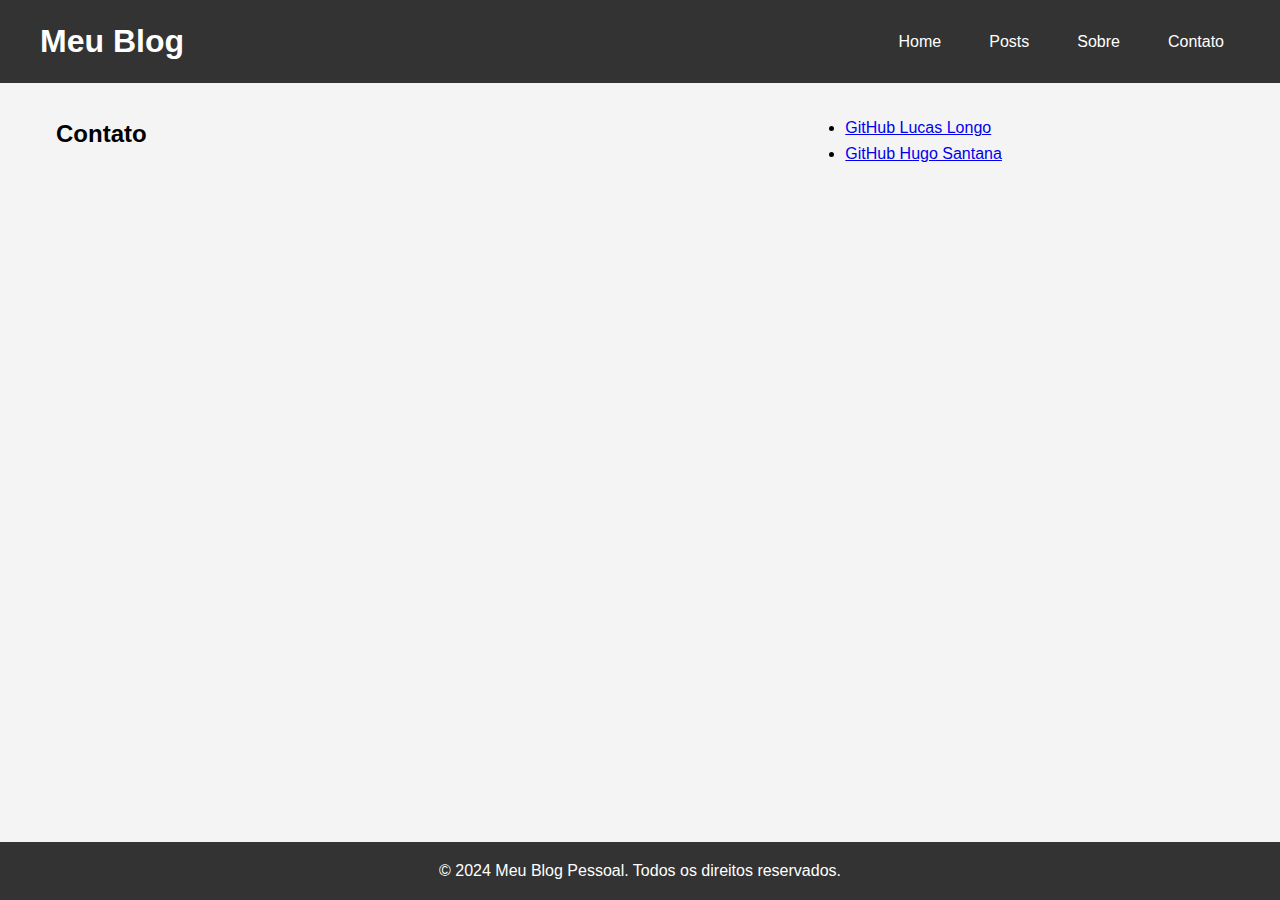
==== contato.html @ 4425f0ba "update blog sections" ====
<!doctype html>
<html lang="pt-br">
  <head>
    <meta charset="UTF-8" />
    <meta name="viewport" content="width=device-width, initial-scale=1.0" />
    <title>Contato - Meu Blog Pessoal</title>
    <link rel="stylesheet" href="styles.css" />
  </head>
  <body>
    <header>
      <nav>
        <h1>Meu Blog</h1>
        <ul>
          <li><a href="index.html">Home</a></li>
          <li><a href="posts.html">Posts</a></li>
          <li><a href="sobre.html">Sobre</a></li>
          <li><a href="contato.html">Contato</a></li>
        </ul>
      </nav>
    </header>

    <main>
      <h2>Contato</h2>
      <ul>
        <li>
          <a href="https://github.com/nsllongo" target="_blank"
            >GitHub Lucas Longo</a
          >
        </li>
        <li>
          <a href="https://github.com/hmigl" target="_blank"
            >GitHub Hugo Santana</a
          >
        </li>
      </ul>
    </main>

    <footer>
      <p>&copy; 2024 Meu Blog Pessoal. Todos os direitos reservados.</p>
    </footer>
  </body>
</html>
---- styles.css ----
* {
  margin: 0;
  padding: 0;
  box-sizing: border-box;
}

body {
  font-family: Arial, sans-serif;
  line-height: 1.6;
  background-color: #f4f4f4;
}

header {
  background-color: #333;
  color: white;
  padding: 1rem;
}

nav ul {
  display: flex;
  list-style: none;
  justify-content: center;
  gap: 1rem;
}

nav {
  display: flex;
  justify-content: space-between;
  align-items: center;
  max-width: 1200px;
  margin: 0 auto;
}

nav ul li a {
  color: white;
  text-decoration: none;
  padding: 0.5rem 1rem;
}

nav ul li a:hover {
  background-color: #555;
  border-radius: 3px;
}

main {
  max-width: 1200px;
  margin: 2rem auto;
  display: grid;
  grid-template-columns: 2fr 1fr;
  gap: 2rem;
  padding: 0 1rem;
}

.post {
  background-color: white;
  padding: 1.5rem;
  margin-bottom: 1.5rem;
  border-radius: 5px;
  box-shadow: 0 2px 5px rgba(0, 0, 0, 0.1);
}

.data {
  color: #666;
  font-size: 0.9rem;
}

.btn-ler-mais {
  background-color: #333;
  color: white;
  border: none;
  padding: 0.5rem 1rem;
  border-radius: 3px;
  cursor: pointer;
  margin-top: 1rem;
}

.btn-ler-mais:hover {
  background-color: #555;
}

.perfil {
  background-color: white;
  padding: 1.5rem;
  border-radius: 5px;
  box-shadow: 0 2px 5px rgba(0, 0, 0, 0.1);
}

.perfil img {
  width: 100%;
  border-radius: 50%;
  margin-bottom: 1rem;
}

footer {
  background-color: #333;
  color: white;
  text-align: center;
  padding: 1rem;
  position: fixed;
  bottom: 0;
  width: 100%;
}

@media (max-width: 768px) {
  main {
    grid-template-columns: 1fr;
  }

  nav {
    flex-direction: column;
    text-align: center;
  }

  nav ul {
    margin-top: 1rem;
    flex-direction: column;
  }

  nav ul li {
    margin: 0.5rem 0;
  }
}

.post p {
  overflow: hidden;
  transition: max-height 0.3s ease-out;
}

.novo-post-form {
  background-color: white;
  padding: 1.5rem;
  margin-bottom: 1.5rem;
  border-radius: 5px;
  box-shadow: 0 2px 5px rgba(0, 0, 0, 0.1);
}

.novo-post-form input,
.novo-post-form textarea {
  width: 100%;
  padding: 0.5rem;
  margin-bottom: 1rem;
  border: 1px solid #ddd;
  border-radius: 3px;
}

.novo-post-form textarea {
  height: 100px;
  resize: vertical;
}

.btn-criar-post {
  background-color: #4caf50;
  color: white;
  border: none;
  padding: 0.5rem 1rem;
  border-radius: 3px;
  cursor: pointer;
}

.btn-criar-post:hover {
  background-color: #45a049;
}
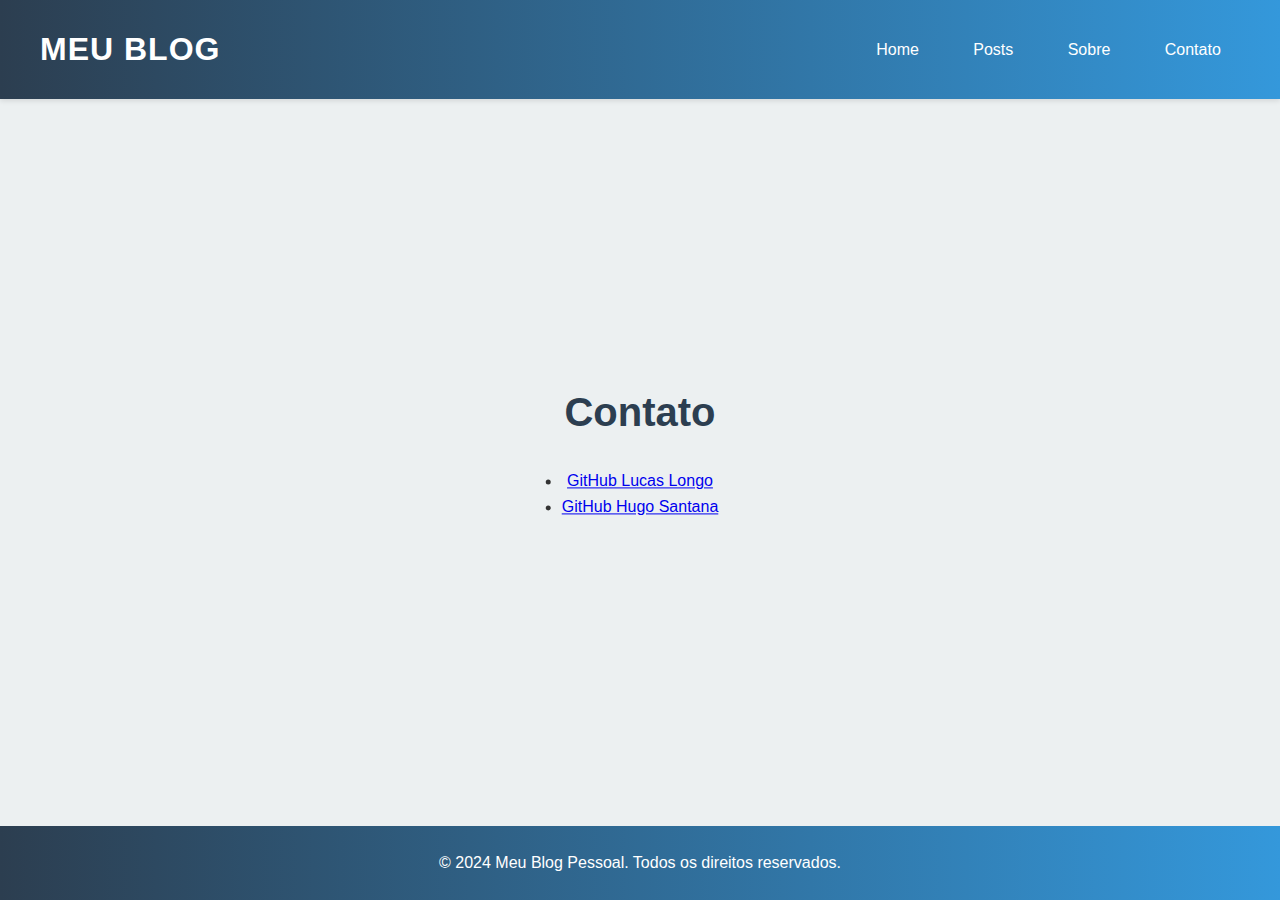
==== commit 5c6f5da4: "Merge branch 'main' of https://github.com/nsllongo/trabalhosisweb into new-css" ====
--- a/contato.html
+++ b/contato.html
@@ -20,6 +20,7 @@
     </header>
 
     <main>
+      <div class="contato">
       <h2>Contato</h2>
       <ul>
         <li>
@@ -33,6 +34,7 @@
           >
         </li>
       </ul>
+      </div>
     </main>
 
     <footer>
--- a/styles.css
+++ b/styles.css
@@ -4,23 +4,31 @@
   box-sizing: border-box;
 }
 
+:root {
+  --primary-color: #2c3e50;
+  --secondary-color: #3498db;
+  --accent-color: #e74c3c;
+  --text-color: #333;
+  --light-bg: #ecf0f1;
+  --white: #ffffff;
+}
+
 body {
-  font-family: Arial, sans-serif;
+  font-family: 'Segoe UI', Tahoma, Geneva, Verdana, sans-serif;
   line-height: 1.6;
-  background-color: #f4f4f4;
+  background-color: var(--light-bg);
+  display: flex;
+  flex-direction: column;
+  min-height: 100vh;
+  margin: 0;
+  color: var(--text-color);
 }
 
 header {
-  background-color: #333;
-  color: white;
-  padding: 1rem;
-}
-
-nav ul {
-  display: flex;
-  list-style: none;
-  justify-content: center;
-  gap: 1rem;
+  background: linear-gradient(to right, var(--primary-color), var(--secondary-color));
+  color: var(--white);
+  padding: 1.5rem;
+  box-shadow: 0 2px 5px rgba(0, 0, 0, 0.1);
 }
 
 nav {
@@ -31,81 +39,188 @@
   margin: 0 auto;
 }
 
+nav h1 {
+  font-size: 2rem;
+  font-weight: 700;
+  text-transform: uppercase;
+  letter-spacing: 1px;
+}
+
+nav ul {
+  display: flex;
+  list-style: none;
+  gap: 1rem;
+}
+
 nav ul li a {
-  color: white;
+  color: var(--white);
   text-decoration: none;
-  padding: 0.5rem 1rem;
+  padding: 0.7rem 1.2rem;
+  border-radius: 25px;
+  transition: all 0.3s ease;
+  font-weight: 500;
 }
 
 nav ul li a:hover {
-  background-color: #555;
-  border-radius: 3px;
+  background-color: rgba(255, 255, 255, 0.2);
+  transform: translateY(-2px);
 }
 
 main {
+  flex: 1;
   max-width: 1200px;
   margin: 2rem auto;
+  padding: 0 2rem;
   display: grid;
-  grid-template-columns: 2fr 1fr;
+  grid-template-columns: 2fr 1fr;  /* 2/3 para posts, 1/3 para formulário */
   gap: 2rem;
-  padding: 0 1rem;
+}
+
+.posts-container {
+  overflow-y: auto;
+  max-height: 80vh;  /* Altura máxima com scroll */
+  padding-right: 1rem;
+}
+
+.posts-container::-webkit-scrollbar {
+  width: 8px;
+}
+
+.posts-container::-webkit-scrollbar-track {
+  background: var(--light-bg);
+  border-radius: 4px;
+}
+
+.posts-container::-webkit-scrollbar-thumb {
+  background: var(--secondary-color);
+  border-radius: 4px;
+}
+
+.sidebar {
+  position: sticky;
+  top: 2rem;
+  height: fit-content;
+}
+
+.novo-post-form {
+  position: sticky;
+  top: 2rem;
+}
+
+main h2 {
+  color: var(--primary-color);
+  font-size: 2.5rem;
+  margin-bottom: 1.5rem;
+  text-align: center;
+}
+
+main p {
+  font-size: 1.1rem;
+  color: var(--text-color);
+  line-height: 1.8;
+  margin-bottom: 1.5rem;
 }
 
 .post {
-  background-color: white;
+  background-color: var(--white);
+  padding: 2rem;
+  margin-bottom: 2rem;
+  border-radius: 10px;
+  box-shadow: 0 4px 6px rgba(0, 0, 0, 0.1);
+  transition: transform 0.3s ease;
+}
+
+.post:hover {
+  transform: translateY(-5px);
+}
+
+.post h2 {
+  color: var(--primary-color);
+  font-size: 1.8rem;
+  margin-bottom: 1rem;
+}
+
+.data {
+  color: var(--secondary-color);
+  font-size: 0.9rem;
+  font-weight: 500;
+  margin-bottom: 1rem;
+  display: block;
+}
+
+.btn-ler-mais {
+  background-color: var(--secondary-color);
+  color: var(--white);
+  border: none;
+  padding: 0.8rem 1.5rem;
+  border-radius: 25px;
+  cursor: pointer;
+  font-weight: 600;
+  transition: all 0.3s ease;
+}
+
+.btn-ler-mais:hover {
+  background-color: var(--primary-color);
+  transform: scale(1.05);
+}
+
+.novo-post-form {
+  background-color: var(--white);
+  padding: 2rem;
+  margin-bottom: 2rem;
+  border-radius: 10px;
+  box-shadow: 0 4px 6px rgba(0, 0, 0, 0.1);
+}
+
+.novo-post-form h3 {
+  color: var(--primary-color);
+  margin-bottom: 1.5rem;
+  font-size: 1.5rem;
+}
+
+.novo-post-form input,
+.novo-post-form textarea {
+  width: 100%;
+  padding: 1rem;
+  margin-bottom: 1rem;
+  border: 2px solid #e0e0e0;
+  border-radius: 8px;
+  font-size: 1rem;
+  transition: border-color 0.3s ease;
+}
+
+.novo-post-form input:focus,
+.novo-post-form textarea:focus {
+  outline: none;
+  border-color: var(--secondary-color);
+}
+
+.btn-criar-post {
+  background-color: var(--accent-color);
+  color: var(--white);
+  border: none;
+  padding: 0.8rem 1.5rem;
+  border-radius: 25px;
+  cursor: pointer;
+  font-weight: 600;
+  transition: all 0.3s ease;
+}
+
+.btn-criar-post:hover {
+  background-color: #c0392b;
+  transform: scale(1.05);
+}
+
+footer {
+  background: linear-gradient(to right, var(--primary-color), var(--secondary-color));
+  color: var(--white);
+  text-align: center;
   padding: 1.5rem;
-  margin-bottom: 1.5rem;
-  border-radius: 5px;
-  box-shadow: 0 2px 5px rgba(0, 0, 0, 0.1);
-}
-
-.data {
-  color: #666;
-  font-size: 0.9rem;
-}
-
-.btn-ler-mais {
-  background-color: #333;
-  color: white;
-  border: none;
-  padding: 0.5rem 1rem;
-  border-radius: 3px;
-  cursor: pointer;
-  margin-top: 1rem;
-}
-
-.btn-ler-mais:hover {
-  background-color: #555;
-}
-
-.perfil {
-  background-color: white;
-  padding: 1.5rem;
-  border-radius: 5px;
-  box-shadow: 0 2px 5px rgba(0, 0, 0, 0.1);
-}
-
-.perfil img {
-  width: 100%;
-  border-radius: 50%;
-  margin-bottom: 1rem;
-}
-
-footer {
-  background-color: #333;
-  color: white;
-  text-align: center;
-  padding: 1rem;
-  position: fixed;
-  bottom: 0;
-  width: 100%;
-}
-
+  margin-top: 2rem;
+}
+
+/* Responsividade */
 @media (max-width: 768px) {
-  main {
-    grid-template-columns: 1fr;
-  }
-
   nav {
     flex-direction: column;
     text-align: center;
@@ -119,44 +234,58 @@
   nav ul li {
     margin: 0.5rem 0;
   }
-}
-
-.post p {
-  overflow: hidden;
-  transition: max-height 0.3s ease-out;
-}
-
-.novo-post-form {
-  background-color: white;
-  padding: 1.5rem;
-  margin-bottom: 1.5rem;
-  border-radius: 5px;
-  box-shadow: 0 2px 5px rgba(0, 0, 0, 0.1);
-}
-
-.novo-post-form input,
-.novo-post-form textarea {
-  width: 100%;
-  padding: 0.5rem;
-  margin-bottom: 1rem;
-  border: 1px solid #ddd;
-  border-radius: 3px;
-}
-
-.novo-post-form textarea {
-  height: 100px;
-  resize: vertical;
-}
-
-.btn-criar-post {
-  background-color: #4caf50;
-  color: white;
-  border: none;
-  padding: 0.5rem 1rem;
-  border-radius: 3px;
-  cursor: pointer;
-}
-
-.btn-criar-post:hover {
-  background-color: #45a049;
-}
+
+  main {
+    grid-template-columns: 1fr;  /* Uma coluna em telas menores */
+    padding: 0 1rem;
+  }
+
+  .posts-container {
+    max-height: none;
+    overflow-y: visible;
+    padding-right: 0;
+  }
+
+  .sidebar {
+    position: static;
+  }
+
+  .post {
+    padding: 1.5rem;
+  }
+}
+
+.titulo-descricao {
+  position: absolute;
+  top: 50%;
+  left: 50%;
+  transform: translate(-50%, -50%);
+  text-align: center;
+  max-width: 600px;
+}
+.titulo-descricao h2 {
+  margin-bottom: 10px; 
+}
+
+.titulo-descricao p {
+  font-size: 18px;
+  color: #666;}
+
+.sobre {
+  position: absolute;
+  top: 50%;
+  left: 50%;
+  transform: translate(-50%, -50%);
+  text-align: center;
+  max-width: 600px;
+}
+
+.contato {
+  position: absolute;
+  top: 50%;
+  left: 50%;
+  transform: translate(-50%, -50%);
+  text-align: center;
+  max-width: 600px;
+}
+
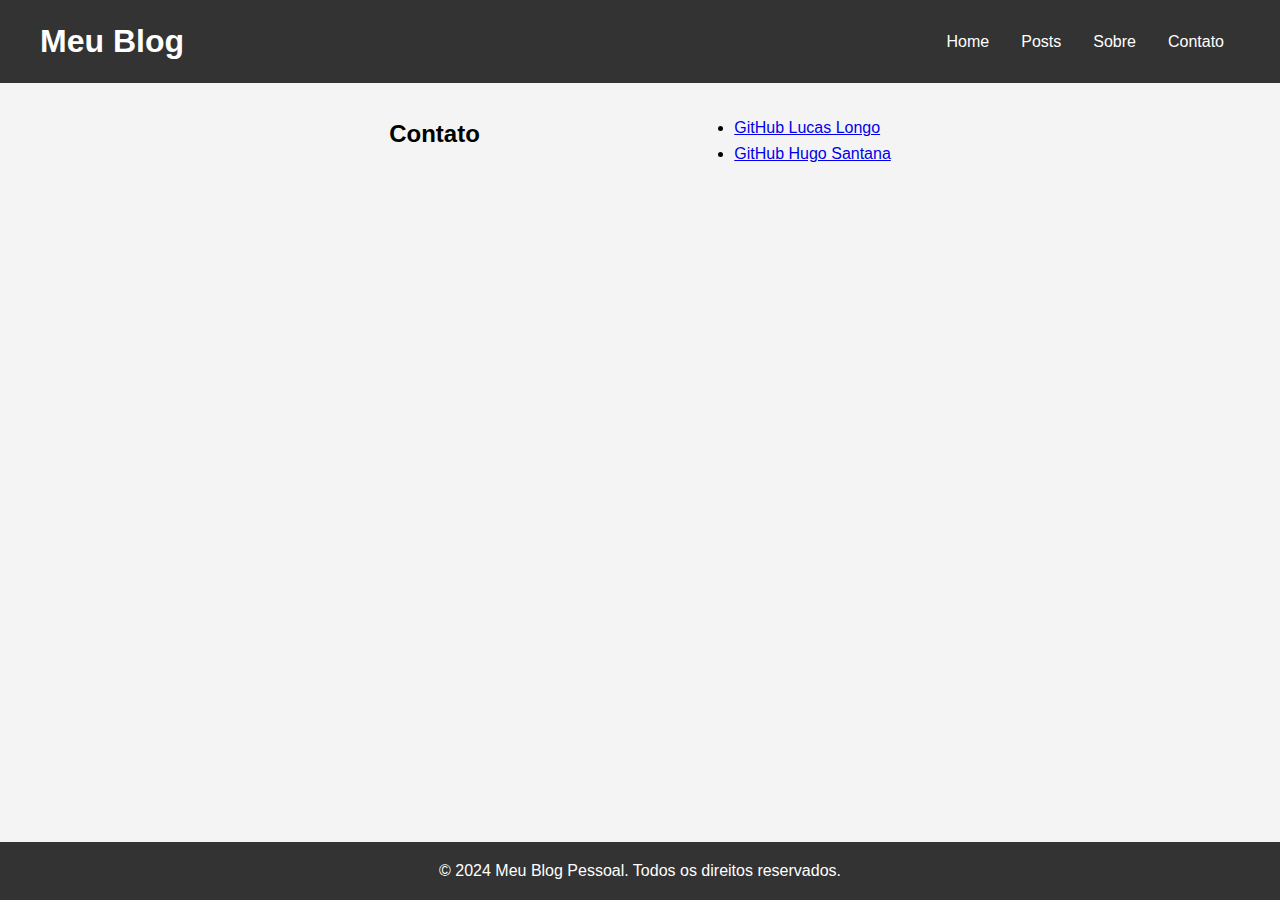
==== commit af9d27b8: "Revert "New css"" ====
--- a/contato.html
+++ b/contato.html
@@ -20,7 +20,6 @@
     </header>
 
     <main>
-      <div class="contato">
       <h2>Contato</h2>
       <ul>
         <li>
@@ -34,7 +33,6 @@
           >
         </li>
       </ul>
-      </div>
     </main>
 
     <footer>
--- a/styles.css
+++ b/styles.css
@@ -4,31 +4,20 @@
   box-sizing: border-box;
 }
 
-:root {
-  --primary-color: #2c3e50;
-  --secondary-color: #3498db;
-  --accent-color: #e74c3c;
-  --text-color: #333;
-  --light-bg: #ecf0f1;
-  --white: #ffffff;
-}
-
 body {
-  font-family: 'Segoe UI', Tahoma, Geneva, Verdana, sans-serif;
+  font-family: Arial, sans-serif;
   line-height: 1.6;
-  background-color: var(--light-bg);
+  background-color: #f4f4f4;
   display: flex;
   flex-direction: column;
   min-height: 100vh;
   margin: 0;
-  color: var(--text-color);
 }
 
 header {
-  background: linear-gradient(to right, var(--primary-color), var(--secondary-color));
-  color: var(--white);
-  padding: 1.5rem;
-  box-shadow: 0 2px 5px rgba(0, 0, 0, 0.1);
+  background-color: #333;
+  color: white;
+  padding: 1rem;
 }
 
 nav {
@@ -39,253 +28,136 @@
   margin: 0 auto;
 }
 
-nav h1 {
-  font-size: 2rem;
-  font-weight: 700;
-  text-transform: uppercase;
-  letter-spacing: 1px;
-}
-
 nav ul {
   display: flex;
   list-style: none;
-  gap: 1rem;
 }
 
 nav ul li a {
-  color: var(--white);
+  color: white;
   text-decoration: none;
-  padding: 0.7rem 1.2rem;
-  border-radius: 25px;
-  transition: all 0.3s ease;
-  font-weight: 500;
+  padding: 0.5rem 1rem;
 }
 
 nav ul li a:hover {
-  background-color: rgba(255, 255, 255, 0.2);
-  transform: translateY(-2px);
+  background-color: #555;
+  border-radius: 3px;
 }
 
 main {
   flex: 1;
   max-width: 1200px;
   margin: 2rem auto;
-  padding: 0 2rem;
   display: grid;
-  grid-template-columns: 2fr 1fr;  /* 2/3 para posts, 1/3 para formulário */
+  grid-template-columns: 2fr 1fr;
   gap: 2rem;
+  padding: 0 1rem;
 }
 
-.posts-container {
+#posts {
+  max-height: 400px;
   overflow-y: auto;
-  max-height: 80vh;  /* Altura máxima com scroll */
-  padding-right: 1rem;
-}
-
-.posts-container::-webkit-scrollbar {
-  width: 8px;
-}
-
-.posts-container::-webkit-scrollbar-track {
-  background: var(--light-bg);
+  padding: 1rem;
+  border: 1px solid #ddd;
+  background-color: #f9f9f9;
   border-radius: 4px;
 }
 
-.posts-container::-webkit-scrollbar-thumb {
-  background: var(--secondary-color);
-  border-radius: 4px;
+.post {
+  background-color: white;
+  padding: 1.5rem;
+  margin-bottom: 1.5rem;
+  border-radius: 5px;
+  box-shadow: 0 2px 5px rgba(0, 0, 0, 0.1);
 }
 
-.sidebar {
-  position: sticky;
-  top: 2rem;
-  height: fit-content;
+.post p {
+  max-height: 100px;
+  overflow: hidden;
+  transition: max-height 0.3s ease-out;
+}
+
+.post p.expandido {
+  max-height: 1000px;
+  overflow: visible;
+}
+
+.data {
+  color: #666;
+  font-size: 0.9rem;
+}
+
+/* Botões */
+.btn-ler-mais {
+  background-color: #333;
+  color: white;
+  border: none;
+  padding: 0.5rem 1rem;
+  border-radius: 3px;
+  cursor: pointer;
+  margin-top: 1rem;
+}
+
+.btn-ler-mais:hover {
+  background-color: #555;
+}
+
+.btn-criar-post {
+  background-color: #4caf50;
+  color: white;
+  border: none;
+  padding: 0.5rem 1rem;
+  border-radius: 3px;
+  cursor: pointer;
+}
+
+.btn-criar-post:hover {
+  background-color: #45a049;
+}
+
+.perfil {
+  background-color: white;
+  padding: 1.5rem;
+  border-radius: 5px;
+  box-shadow: 0 2px 5px rgba(0, 0, 0, 0.1);
+}
+
+.perfil img {
+  width: 100%;
+  border-radius: 50%;
+  margin-bottom: 1rem;
+}
+
+footer {
+  background-color: #333;
+  color: white;
+  text-align: center;
+  padding: 1rem;
+  position: relative;
+  bottom: 0;
+  width: 100%;
 }
 
 .novo-post-form {
-  position: sticky;
-  top: 2rem;
-}
-
-main h2 {
-  color: var(--primary-color);
-  font-size: 2.5rem;
+  background-color: white;
+  padding: 1.5rem;
   margin-bottom: 1.5rem;
-  text-align: center;
-}
-
-main p {
-  font-size: 1.1rem;
-  color: var(--text-color);
-  line-height: 1.8;
-  margin-bottom: 1.5rem;
-}
-
-.post {
-  background-color: var(--white);
-  padding: 2rem;
-  margin-bottom: 2rem;
-  border-radius: 10px;
-  box-shadow: 0 4px 6px rgba(0, 0, 0, 0.1);
-  transition: transform 0.3s ease;
-}
-
-.post:hover {
-  transform: translateY(-5px);
-}
-
-.post h2 {
-  color: var(--primary-color);
-  font-size: 1.8rem;
-  margin-bottom: 1rem;
-}
-
-.data {
-  color: var(--secondary-color);
-  font-size: 0.9rem;
-  font-weight: 500;
-  margin-bottom: 1rem;
-  display: block;
-}
-
-.btn-ler-mais {
-  background-color: var(--secondary-color);
-  color: var(--white);
-  border: none;
-  padding: 0.8rem 1.5rem;
-  border-radius: 25px;
-  cursor: pointer;
-  font-weight: 600;
-  transition: all 0.3s ease;
-}
-
-.btn-ler-mais:hover {
-  background-color: var(--primary-color);
-  transform: scale(1.05);
-}
-
-.novo-post-form {
-  background-color: var(--white);
-  padding: 2rem;
-  margin-bottom: 2rem;
-  border-radius: 10px;
-  box-shadow: 0 4px 6px rgba(0, 0, 0, 0.1);
-}
-
-.novo-post-form h3 {
-  color: var(--primary-color);
-  margin-bottom: 1.5rem;
-  font-size: 1.5rem;
+  border-radius: 5px;
+  box-shadow: 0 2px 5px rgba(0, 0, 0, 0.1);
 }
 
 .novo-post-form input,
 .novo-post-form textarea {
   width: 100%;
-  padding: 1rem;
+  padding: 0.5rem;
   margin-bottom: 1rem;
-  border: 2px solid #e0e0e0;
-  border-radius: 8px;
-  font-size: 1rem;
-  transition: border-color 0.3s ease;
+  border: 1px solid #ddd;
+  border-radius: 3px;
 }
 
-.novo-post-form input:focus,
-.novo-post-form textarea:focus {
-  outline: none;
-  border-color: var(--secondary-color);
+.novo-post-form textarea {
+  max-width: 100%;
+  max-height: 150px;
+  overflow-y: auto;
+  resize: vertical;
 }
-
-.btn-criar-post {
-  background-color: var(--accent-color);
-  color: var(--white);
-  border: none;
-  padding: 0.8rem 1.5rem;
-  border-radius: 25px;
-  cursor: pointer;
-  font-weight: 600;
-  transition: all 0.3s ease;
-}
-
-.btn-criar-post:hover {
-  background-color: #c0392b;
-  transform: scale(1.05);
-}
-
-footer {
-  background: linear-gradient(to right, var(--primary-color), var(--secondary-color));
-  color: var(--white);
-  text-align: center;
-  padding: 1.5rem;
-  margin-top: 2rem;
-}
-
-/* Responsividade */
-@media (max-width: 768px) {
-  nav {
-    flex-direction: column;
-    text-align: center;
-  }
-
-  nav ul {
-    margin-top: 1rem;
-    flex-direction: column;
-  }
-
-  nav ul li {
-    margin: 0.5rem 0;
-  }
-
-  main {
-    grid-template-columns: 1fr;  /* Uma coluna em telas menores */
-    padding: 0 1rem;
-  }
-
-  .posts-container {
-    max-height: none;
-    overflow-y: visible;
-    padding-right: 0;
-  }
-
-  .sidebar {
-    position: static;
-  }
-
-  .post {
-    padding: 1.5rem;
-  }
-}
-
-.titulo-descricao {
-  position: absolute;
-  top: 50%;
-  left: 50%;
-  transform: translate(-50%, -50%);
-  text-align: center;
-  max-width: 600px;
-}
-.titulo-descricao h2 {
-  margin-bottom: 10px; 
-}
-
-.titulo-descricao p {
-  font-size: 18px;
-  color: #666;}
-
-.sobre {
-  position: absolute;
-  top: 50%;
-  left: 50%;
-  transform: translate(-50%, -50%);
-  text-align: center;
-  max-width: 600px;
-}
-
-.contato {
-  position: absolute;
-  top: 50%;
-  left: 50%;
-  transform: translate(-50%, -50%);
-  text-align: center;
-  max-width: 600px;
-}
-
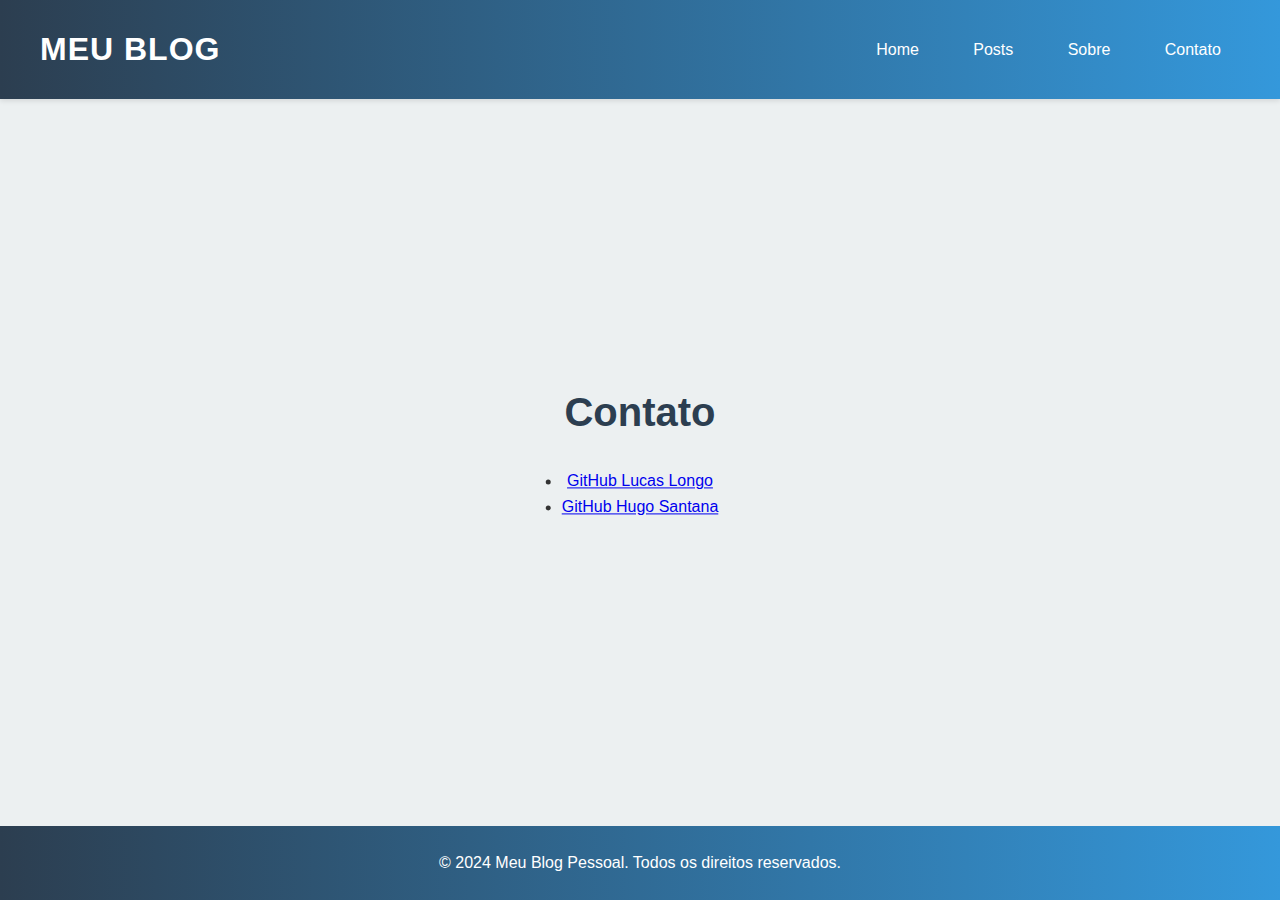
==== commit 2fb1b5aa: "css + html" ====
--- a/contato.html
+++ b/contato.html
@@ -20,6 +20,7 @@
     </header>
 
     <main>
+      <div class="contato">
       <h2>Contato</h2>
       <ul>
         <li>
@@ -33,10 +34,11 @@
           >
         </li>
       </ul>
+      </div>
     </main>
 
     <footer>
-      <p>&copy; 2024 Meu Blog Pessoal. Todos os direitos reservados.</p>
+      <p>&copy; 2024 Meu Blog Pessoal. Todos os direitos reservados. </p>
     </footer>
   </body>
 </html>
--- a/styles.css
+++ b/styles.css
@@ -4,20 +4,31 @@
   box-sizing: border-box;
 }
 
+:root {
+  --primary-color: #2c3e50;
+  --secondary-color: #3498db;
+  --accent-color: #e74c3c;
+  --text-color: #333;
+  --light-bg: #ecf0f1;
+  --white: #ffffff;
+}
+
 body {
-  font-family: Arial, sans-serif;
+  font-family: 'Segoe UI', Tahoma, Geneva, Verdana, sans-serif;
   line-height: 1.6;
-  background-color: #f4f4f4;
+  background-color: var(--light-bg);
   display: flex;
   flex-direction: column;
   min-height: 100vh;
   margin: 0;
+  color: var(--text-color);
 }
 
 header {
-  background-color: #333;
-  color: white;
-  padding: 1rem;
+  background: linear-gradient(to right, var(--primary-color), var(--secondary-color));
+  color: var(--white);
+  padding: 1.5rem;
+  box-shadow: 0 2px 5px rgba(0, 0, 0, 0.1);
 }
 
 nav {
@@ -28,136 +39,253 @@
   margin: 0 auto;
 }
 
+nav h1 {
+  font-size: 2rem;
+  font-weight: 700;
+  text-transform: uppercase;
+  letter-spacing: 1px;
+}
+
 nav ul {
   display: flex;
   list-style: none;
+  gap: 1rem;
 }
 
 nav ul li a {
-  color: white;
+  color: var(--white);
   text-decoration: none;
-  padding: 0.5rem 1rem;
+  padding: 0.7rem 1.2rem;
+  border-radius: 25px;
+  transition: all 0.3s ease;
+  font-weight: 500;
 }
 
 nav ul li a:hover {
-  background-color: #555;
-  border-radius: 3px;
+  background-color: rgba(255, 255, 255, 0.2);
+  transform: translateY(-2px);
 }
 
 main {
   flex: 1;
   max-width: 1200px;
   margin: 2rem auto;
+  padding: 0 2rem;
   display: grid;
-  grid-template-columns: 2fr 1fr;
+  grid-template-columns: 2fr 1fr;  /* 2/3 para posts, 1/3 para formulário */
   gap: 2rem;
-  padding: 0 1rem;
-}
-
-#posts {
-  max-height: 400px;
+}
+
+.posts-container {
   overflow-y: auto;
-  padding: 1rem;
-  border: 1px solid #ddd;
-  background-color: #f9f9f9;
+  max-height: 80vh;  /* Altura máxima com scroll */
+  padding-right: 1rem;
+}
+
+.posts-container::-webkit-scrollbar {
+  width: 8px;
+}
+
+.posts-container::-webkit-scrollbar-track {
+  background: var(--light-bg);
   border-radius: 4px;
 }
 
+.posts-container::-webkit-scrollbar-thumb {
+  background: var(--secondary-color);
+  border-radius: 4px;
+}
+
+.sidebar {
+  position: sticky;
+  top: 2rem;
+  height: fit-content;
+}
+
+.novo-post-form {
+  position: sticky;
+  top: 2rem;
+}
+
+main h2 {
+  color: var(--primary-color);
+  font-size: 2.5rem;
+  margin-bottom: 1.5rem;
+  text-align: center;
+}
+
+main p {
+  font-size: 1.1rem;
+  color: var(--text-color);
+  line-height: 1.8;
+  margin-bottom: 1.5rem;
+}
+
 .post {
-  background-color: white;
-  padding: 1.5rem;
+  background-color: var(--white);
+  padding: 2rem;
+  margin-bottom: 2rem;
+  border-radius: 10px;
+  box-shadow: 0 4px 6px rgba(0, 0, 0, 0.1);
+  transition: transform 0.3s ease;
+}
+
+.post:hover {
+  transform: translateY(-5px);
+}
+
+.post h2 {
+  color: var(--primary-color);
+  font-size: 1.8rem;
+  margin-bottom: 1rem;
+}
+
+.data {
+  color: var(--secondary-color);
+  font-size: 0.9rem;
+  font-weight: 500;
+  margin-bottom: 1rem;
+  display: block;
+}
+
+.btn-ler-mais {
+  background-color: var(--secondary-color);
+  color: var(--white);
+  border: none;
+  padding: 0.8rem 1.5rem;
+  border-radius: 25px;
+  cursor: pointer;
+  font-weight: 600;
+  transition: all 0.3s ease;
+}
+
+.btn-ler-mais:hover {
+  background-color: var(--primary-color);
+  transform: scale(1.05);
+}
+
+.novo-post-form {
+  background-color: var(--white);
+  padding: 2rem;
+  margin-bottom: 2rem;
+  border-radius: 10px;
+  box-shadow: 0 4px 6px rgba(0, 0, 0, 0.1);
+}
+
+.novo-post-form h3 {
+  color: var(--primary-color);
   margin-bottom: 1.5rem;
-  border-radius: 5px;
-  box-shadow: 0 2px 5px rgba(0, 0, 0, 0.1);
-}
-
-.post p {
-  max-height: 100px;
-  overflow: hidden;
-  transition: max-height 0.3s ease-out;
-}
-
-.post p.expandido {
-  max-height: 1000px;
-  overflow: visible;
-}
-
-.data {
-  color: #666;
-  font-size: 0.9rem;
-}
-
-/* Botões */
-.btn-ler-mais {
-  background-color: #333;
-  color: white;
-  border: none;
-  padding: 0.5rem 1rem;
-  border-radius: 3px;
-  cursor: pointer;
-  margin-top: 1rem;
-}
-
-.btn-ler-mais:hover {
-  background-color: #555;
-}
-
-.btn-criar-post {
-  background-color: #4caf50;
-  color: white;
-  border: none;
-  padding: 0.5rem 1rem;
-  border-radius: 3px;
-  cursor: pointer;
-}
-
-.btn-criar-post:hover {
-  background-color: #45a049;
-}
-
-.perfil {
-  background-color: white;
-  padding: 1.5rem;
-  border-radius: 5px;
-  box-shadow: 0 2px 5px rgba(0, 0, 0, 0.1);
-}
-
-.perfil img {
-  width: 100%;
-  border-radius: 50%;
-  margin-bottom: 1rem;
-}
-
-footer {
-  background-color: #333;
-  color: white;
-  text-align: center;
-  padding: 1rem;
-  position: relative;
-  bottom: 0;
-  width: 100%;
-}
-
-.novo-post-form {
-  background-color: white;
-  padding: 1.5rem;
-  margin-bottom: 1.5rem;
-  border-radius: 5px;
-  box-shadow: 0 2px 5px rgba(0, 0, 0, 0.1);
+  font-size: 1.5rem;
 }
 
 .novo-post-form input,
 .novo-post-form textarea {
   width: 100%;
-  padding: 0.5rem;
+  padding: 1rem;
   margin-bottom: 1rem;
-  border: 1px solid #ddd;
-  border-radius: 3px;
-}
-
-.novo-post-form textarea {
-  max-width: 100%;
-  max-height: 150px;
-  overflow-y: auto;
-  resize: vertical;
-}
+  border: 2px solid #e0e0e0;
+  border-radius: 8px;
+  font-size: 1rem;
+  transition: border-color 0.3s ease;
+}
+
+.novo-post-form input:focus,
+.novo-post-form textarea:focus {
+  outline: none;
+  border-color: var(--secondary-color);
+}
+
+.btn-criar-post {
+  background-color: var(--accent-color);
+  color: var(--white);
+  border: none;
+  padding: 0.8rem 1.5rem;
+  border-radius: 25px;
+  cursor: pointer;
+  font-weight: 600;
+  transition: all 0.3s ease;
+}
+
+.btn-criar-post:hover {
+  background-color: #c0392b;
+  transform: scale(1.05);
+}
+
+footer {
+  background: linear-gradient(to right, var(--primary-color), var(--secondary-color));
+  color: var(--white);
+  text-align: center;
+  padding: 1.5rem;
+  margin-top: 2rem;
+}
+
+/* Responsividade */
+@media (max-width: 768px) {
+  nav {
+    flex-direction: column;
+    text-align: center;
+  }
+
+  nav ul {
+    margin-top: 1rem;
+    flex-direction: column;
+  }
+
+  nav ul li {
+    margin: 0.5rem 0;
+  }
+
+  main {
+    grid-template-columns: 1fr;  /* Uma coluna em telas menores */
+    padding: 0 1rem;
+  }
+
+  .posts-container {
+    max-height: none;
+    overflow-y: visible;
+    padding-right: 0;
+  }
+
+  .sidebar {
+    position: static;
+  }
+
+  .post {
+    padding: 1.5rem;
+  }
+}
+
+.titulo-descricao {
+  position: absolute;
+  top: 50%;
+  left: 50%;
+  transform: translate(-50%, -50%);
+  text-align: center;
+  max-width: 600px;
+}
+.titulo-descricao h2 {
+  margin-bottom: 10px; 
+}
+
+.titulo-descricao p {
+  font-size: 18px;
+  color: #666;}
+
+.sobre {
+  position: absolute;
+  top: 50%;
+  left: 50%;
+  transform: translate(-50%, -50%);
+  text-align: center;
+  max-width: 600px;
+}
+
+.contato {
+  position: absolute;
+  top: 50%;
+  left: 50%;
+  transform: translate(-50%, -50%);
+  text-align: center;
+  max-width: 599px;
+}
+
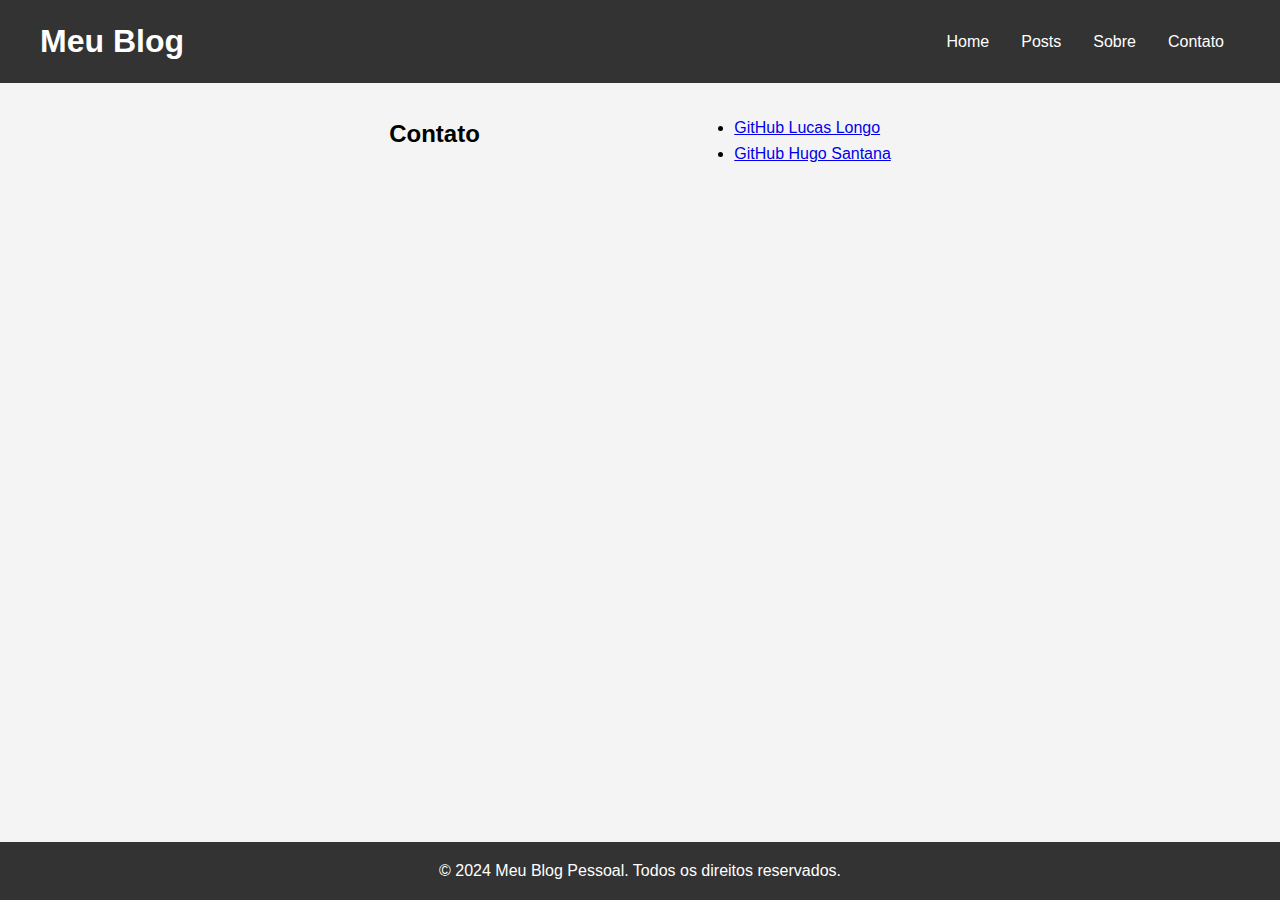
==== commit 7e3ff6fa: "Merge branch 'main' into only-css" ====
--- a/contato.html
+++ b/contato.html
@@ -20,7 +20,6 @@
     </header>
 
     <main>
-      <div class="contato">
       <h2>Contato</h2>
       <ul>
         <li>
@@ -34,7 +33,6 @@
           >
         </li>
       </ul>
-      </div>
     </main>
 
     <footer>
--- a/styles.css
+++ b/styles.css
@@ -4,31 +4,20 @@
   box-sizing: border-box;
 }
 
-:root {
-  --primary-color: #2c3e50;
-  --secondary-color: #3498db;
-  --accent-color: #e74c3c;
-  --text-color: #333;
-  --light-bg: #ecf0f1;
-  --white: #ffffff;
-}
-
 body {
-  font-family: 'Segoe UI', Tahoma, Geneva, Verdana, sans-serif;
+  font-family: Arial, sans-serif;
   line-height: 1.6;
-  background-color: var(--light-bg);
+  background-color: #f4f4f4;
   display: flex;
   flex-direction: column;
   min-height: 100vh;
   margin: 0;
-  color: var(--text-color);
 }
 
 header {
-  background: linear-gradient(to right, var(--primary-color), var(--secondary-color));
-  color: var(--white);
-  padding: 1.5rem;
-  box-shadow: 0 2px 5px rgba(0, 0, 0, 0.1);
+  background-color: #333;
+  color: white;
+  padding: 1rem;
 }
 
 nav {
@@ -39,46 +28,36 @@
   margin: 0 auto;
 }
 
-nav h1 {
-  font-size: 2rem;
-  font-weight: 700;
-  text-transform: uppercase;
-  letter-spacing: 1px;
-}
-
 nav ul {
   display: flex;
   list-style: none;
-  gap: 1rem;
 }
 
 nav ul li a {
-  color: var(--white);
+  color: white;
   text-decoration: none;
-  padding: 0.7rem 1.2rem;
-  border-radius: 25px;
-  transition: all 0.3s ease;
-  font-weight: 500;
+  padding: 0.5rem 1rem;
 }
 
 nav ul li a:hover {
-  background-color: rgba(255, 255, 255, 0.2);
-  transform: translateY(-2px);
+  background-color: #555;
+  border-radius: 3px;
 }
 
 main {
   flex: 1;
   max-width: 1200px;
   margin: 2rem auto;
-  padding: 0 2rem;
   display: grid;
-  grid-template-columns: 2fr 1fr;  /* 2/3 para posts, 1/3 para formulário */
+  grid-template-columns: 2fr 1fr; 
   gap: 2rem;
-}
-
-.posts-container {
+  padding: 0 1rem;
+}
+
+#posts {
+  max-height: 400px;
   overflow-y: auto;
-  max-height: 80vh;  /* Altura máxima com scroll */
+  max-height: 80vh; 
   padding-right: 1rem;
 }
 
@@ -96,130 +75,65 @@
   border-radius: 4px;
 }
 
-.sidebar {
-  position: sticky;
-  top: 2rem;
-  height: fit-content;
-}
-
-.novo-post-form {
-  position: sticky;
-  top: 2rem;
-}
-
-main h2 {
-  color: var(--primary-color);
-  font-size: 2.5rem;
+.post {
+  background-color: white;
+  padding: 1.5rem;
   margin-bottom: 1.5rem;
-  text-align: center;
-}
-
-main p {
-  font-size: 1.1rem;
-  color: var(--text-color);
-  line-height: 1.8;
-  margin-bottom: 1.5rem;
-}
-
-.post {
-  background-color: var(--white);
-  padding: 2rem;
-  margin-bottom: 2rem;
-  border-radius: 10px;
-  box-shadow: 0 4px 6px rgba(0, 0, 0, 0.1);
-  transition: transform 0.3s ease;
-}
-
-.post:hover {
-  transform: translateY(-5px);
-}
-
-.post h2 {
-  color: var(--primary-color);
-  font-size: 1.8rem;
-  margin-bottom: 1rem;
+  border-radius: 5px;
+  box-shadow: 0 2px 5px rgba(0, 0, 0, 0.1);
+}
+
+.post p {
+  max-height: 100px;
+  overflow: hidden;
+  transition: max-height 0.3s ease-out;
+}
+
+.post p.expandido {
+  max-height: 1000px;
+  overflow: visible;
 }
 
 .data {
-  color: var(--secondary-color);
+  color: #666;
   font-size: 0.9rem;
-  font-weight: 500;
-  margin-bottom: 1rem;
-  display: block;
-}
-
+}
+
+/* Botões */
 .btn-ler-mais {
-  background-color: var(--secondary-color);
-  color: var(--white);
+  background-color: #333;
+  color: white;
   border: none;
-  padding: 0.8rem 1.5rem;
-  border-radius: 25px;
+  padding: 0.5rem 1rem;
+  border-radius: 3px;
   cursor: pointer;
-  font-weight: 600;
-  transition: all 0.3s ease;
+  margin-top: 1rem;
 }
 
 .btn-ler-mais:hover {
-  background-color: var(--primary-color);
-  transform: scale(1.05);
-}
-
-.novo-post-form {
-  background-color: var(--white);
-  padding: 2rem;
-  margin-bottom: 2rem;
-  border-radius: 10px;
-  box-shadow: 0 4px 6px rgba(0, 0, 0, 0.1);
-}
-
-.novo-post-form h3 {
-  color: var(--primary-color);
-  margin-bottom: 1.5rem;
-  font-size: 1.5rem;
-}
-
-.novo-post-form input,
-.novo-post-form textarea {
-  width: 100%;
-  padding: 1rem;
-  margin-bottom: 1rem;
-  border: 2px solid #e0e0e0;
-  border-radius: 8px;
-  font-size: 1rem;
-  transition: border-color 0.3s ease;
-}
-
-.novo-post-form input:focus,
-.novo-post-form textarea:focus {
-  outline: none;
-  border-color: var(--secondary-color);
+  background-color: #555;
 }
 
 .btn-criar-post {
-  background-color: var(--accent-color);
-  color: var(--white);
+  background-color: #4caf50;
+  color: white;
   border: none;
-  padding: 0.8rem 1.5rem;
-  border-radius: 25px;
+  padding: 0.5rem 1rem;
+  border-radius: 3px;
   cursor: pointer;
-  font-weight: 600;
-  transition: all 0.3s ease;
 }
 
 .btn-criar-post:hover {
-  background-color: #c0392b;
-  transform: scale(1.05);
-}
-
-footer {
-  background: linear-gradient(to right, var(--primary-color), var(--secondary-color));
-  color: var(--white);
-  text-align: center;
+  background-color: #45a049;
+}
+
+.perfil {
+  background-color: white;
   padding: 1.5rem;
-  margin-top: 2rem;
-}
-
-/* Responsividade */
+  border-radius: 5px;
+  box-shadow: 0 2px 5px rgba(0, 0, 0, 0.1);
+}
+
 @media (max-width: 768px) {
   nav {
     flex-direction: column;
@@ -236,7 +150,7 @@
   }
 
   main {
-    grid-template-columns: 1fr;  /* Uma coluna em telas menores */
+    grid-template-columns: 1fr;  
     padding: 0 1rem;
   }
 
@@ -253,39 +167,39 @@
   .post {
     padding: 1.5rem;
   }
-}
-
-.titulo-descricao {
-  position: absolute;
-  top: 50%;
-  left: 50%;
-  transform: translate(-50%, -50%);
+
+}
+
+footer {
+  background-color: #333;
+  color: white;
   text-align: center;
-  max-width: 600px;
-}
-.titulo-descricao h2 {
-  margin-bottom: 10px; 
-}
-
-.titulo-descricao p {
-  font-size: 18px;
-  color: #666;}
-
-.sobre {
-  position: absolute;
-  top: 50%;
-  left: 50%;
-  transform: translate(-50%, -50%);
-  text-align: center;
-  max-width: 600px;
-}
-
-.contato {
-  position: absolute;
-  top: 50%;
-  left: 50%;
-  transform: translate(-50%, -50%);
-  text-align: center;
-  max-width: 599px;
-}
-
+  padding: 1rem;
+  position: relative;
+  bottom: 0;
+  width: 100%;
+}
+
+.novo-post-form {
+  background-color: white;
+  padding: 1.5rem;
+  margin-bottom: 1.5rem;
+  border-radius: 5px;
+  box-shadow: 0 2px 5px rgba(0, 0, 0, 0.1);
+}
+
+.novo-post-form input,
+.novo-post-form textarea {
+  width: 100%;
+  padding: 0.5rem;
+  margin-bottom: 1rem;
+  border: 1px solid #ddd;
+  border-radius: 3px;
+}
+
+.novo-post-form textarea {
+  max-width: 100%;
+  max-height: 150px;
+  overflow-y: auto;
+  resize: vertical;
+}
